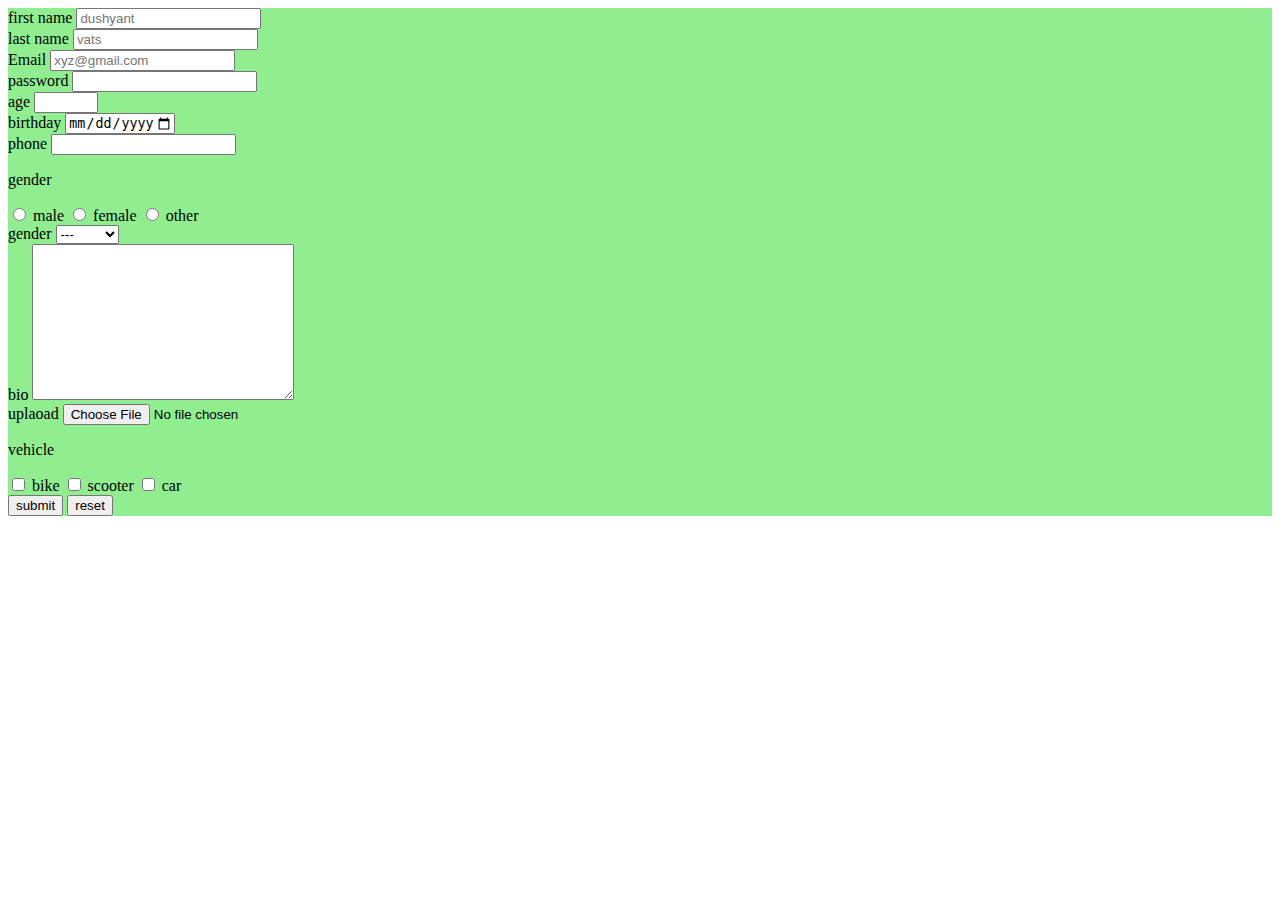
==== index.html @ b3648b35 "Rename d.html to index.html" ====
<html>
<head>
    <title>dushy</title>
    <link rel="stylesheet" href="d.css">
</head>
  <body>
   <form action="action.html" method="GET">
     <div>
<label for="fname">first name</label>
<input type="text" id="fname" name="fname" placeholder="dushyant" required>
<br>
<label for="lname">last name</label>
<input type="text" id="lname" name="lname" placeholder="vats" required>
<br>
<div>
  <label for="Email">Email</label>
<input type="email" id="Email" name="Email" placeholder="xyz@gmail.com" required>
</div>
<label for="password">password</label>
<input type="password" id="password" name="password" required>
<div>
<label for="age">age</label>
<input type="number" name="age" id="age" min="1" max="100">
</div>
<div>
  <label for="date">birthday</label>
  <input type="date" name="date" id="date" min="1990-01-01" max="2020-01-01">
  </div>
  <div>
    <label for="phone">phone</label>
    <input type="tel" name="phone" id="phone">
  </div>
<P>gender</P>
<input type="radio" id="male" name="gender" value="male">
<label for="male">male</label>
<input type="radio" id="female" name="gender" value="female">
<label for="female">female</label>
<input type="radio" id="other" name="gender" value="other">
<label for="other">other</label>
<br>
<div>
  <label for="gender">gender</label>
  <select name="gender" id="gender">
    <option value="---" >---</option>
    <option value="male" >male</option>
    <option value="female" >female</option>
    <option value="other" >other</option>
  </select>
</div>
<div>
  <label for="bio">bio</label>
  <textarea name="bio" id="bio" cols="30" rows="10"></textarea>
</div>
<div>
  <label for="file">uplaoad</label>
  <input type="file" name="file" id="file">
</div>
<p>vehicle</p>
<input type="checkbox" id="vehicle1" name="vehicle1" value="bike">
<label for="vehicle1">bike</label>
<input type="checkbox" id="vehicle2" name="vehicle2" value="scooter">
<label for="vehicle2">scooter</label>
<input type="checkbox" id="vehicle3" name="vehicle3" value="car">
<label for="vehicle3">car</label>
<br>
 <input type="submit" value="submit"> 
 <input type="reset" value="reset">  
</div> </form>   
  </body>   
     
</html>
---- d.css ----
div{
    background-color:lightgreen;
}
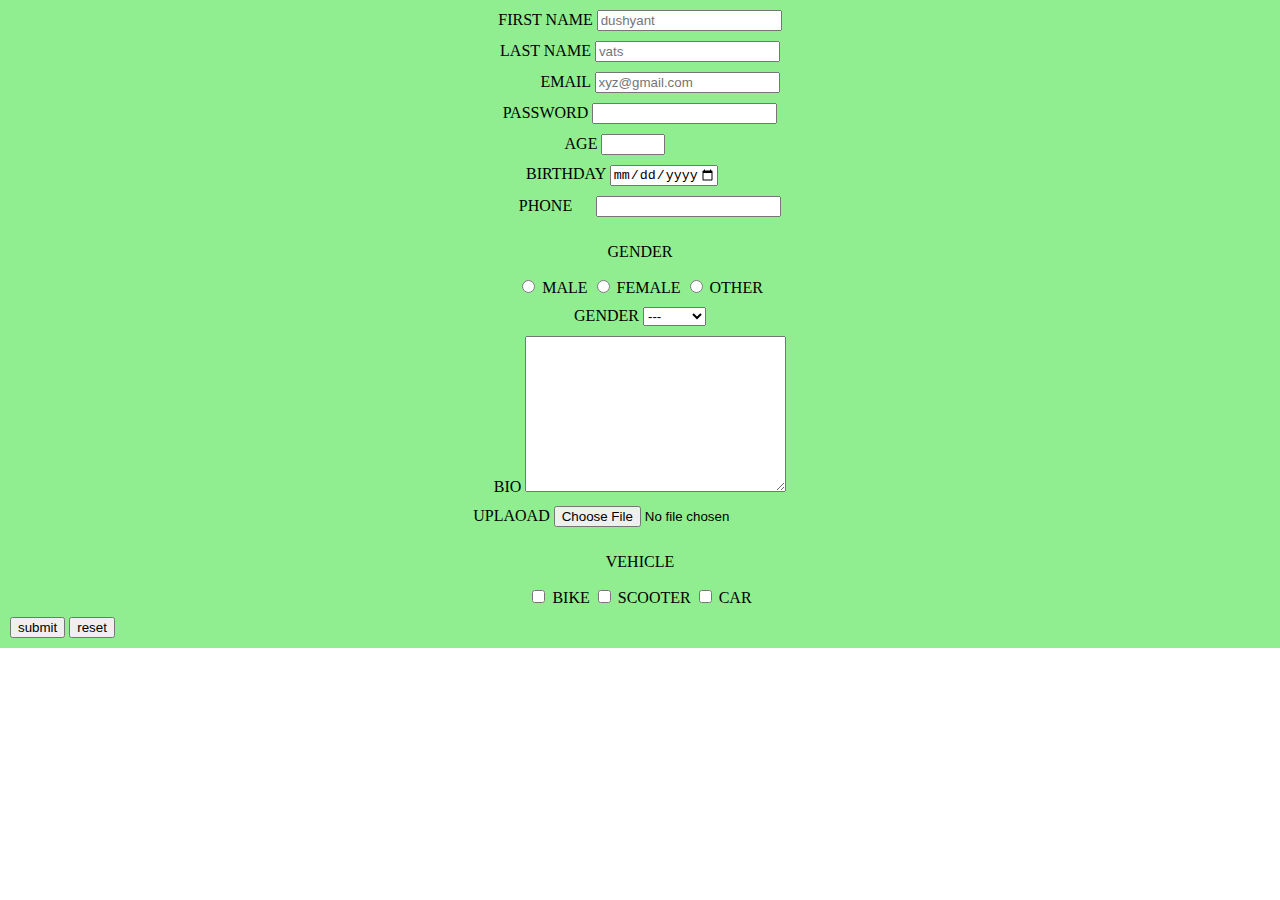
==== commit 647ccb2a: "Update index.html" ====
--- a/index.html
+++ b/index.html
@@ -1,71 +1,103 @@
 <html>
-<head>
+  <head>
     <title>dushy</title>
-    <link rel="stylesheet" href="d.css">
-</head>
+    <link rel="stylesheet" href="d.css" />
+  </head>
   <body>
-   <form action="action.html" method="GET">
-     <div>
-<label for="fname">first name</label>
-<input type="text" id="fname" name="fname" placeholder="dushyant" required>
-<br>
-<label for="lname">last name</label>
-<input type="text" id="lname" name="lname" placeholder="vats" required>
-<br>
-<div>
-  <label for="Email">Email</label>
-<input type="email" id="Email" name="Email" placeholder="xyz@gmail.com" required>
-</div>
-<label for="password">password</label>
-<input type="password" id="password" name="password" required>
-<div>
-<label for="age">age</label>
-<input type="number" name="age" id="age" min="1" max="100">
-</div>
-<div>
-  <label for="date">birthday</label>
-  <input type="date" name="date" id="date" min="1990-01-01" max="2020-01-01">
-  </div>
-  <div>
-    <label for="phone">phone</label>
-    <input type="tel" name="phone" id="phone">
-  </div>
-<P>gender</P>
-<input type="radio" id="male" name="gender" value="male">
-<label for="male">male</label>
-<input type="radio" id="female" name="gender" value="female">
-<label for="female">female</label>
-<input type="radio" id="other" name="gender" value="other">
-<label for="other">other</label>
-<br>
-<div>
-  <label for="gender">gender</label>
-  <select name="gender" id="gender">
-    <option value="---" >---</option>
-    <option value="male" >male</option>
-    <option value="female" >female</option>
-    <option value="other" >other</option>
-  </select>
-</div>
-<div>
-  <label for="bio">bio</label>
-  <textarea name="bio" id="bio" cols="30" rows="10"></textarea>
-</div>
-<div>
-  <label for="file">uplaoad</label>
-  <input type="file" name="file" id="file">
-</div>
-<p>vehicle</p>
-<input type="checkbox" id="vehicle1" name="vehicle1" value="bike">
-<label for="vehicle1">bike</label>
-<input type="checkbox" id="vehicle2" name="vehicle2" value="scooter">
-<label for="vehicle2">scooter</label>
-<input type="checkbox" id="vehicle3" name="vehicle3" value="car">
-<label for="vehicle3">car</label>
-<br>
- <input type="submit" value="submit"> 
- <input type="reset" value="reset">  
-</div> </form>   
-  </body>   
-     
+    <form action="action.html" method="GET">
+      <div>
+        <div>
+          <label for="fname">first name</label>
+        <input
+        type="text"
+        id="fname"
+        name="fname"
+        placeholder="dushyant"
+        required
+        />
+        </div>
+        <div id="last name">
+        <label for="lname">last name</label>
+        <input
+          type="text"
+          id="lname"
+          name="lname"
+          placeholder="vats"
+          required
+        />
+         </div>
+         <div id="email">
+          <label for="Email">Email</label>
+          <input
+            type="email"
+            id="Email"
+            name="Email"
+            placeholder="xyz@gmail.com"
+            required
+          />
+        </div>
+        <div>
+        <label for="password">password</label>
+        <input type="password" id="password" name="password" required />
+        </div>
+        <div id="age">
+          <label for="age">age</label>
+          <input type="number" name="age" id="age" min="1" max="100" />
+        </div>
+        <div id="birthday">
+          <label for="date">birthday</label>
+          <input
+            type="date"
+            name="date"
+            id="date"
+            min="1990-01-01"
+            max="2020-01-01"
+          />
+        </div>
+        <div id="phone">
+          <label for="phone">phone</label>
+          <input type="tel" name="phone" id="phone" />
+        </div>
+        <div>
+        <p>gender</p>
+        <input type="radio" id="male" name="gender" value="male" />
+        <label for="male">male</label>
+        <input type="radio" id="female" name="gender" value="female" />
+        <label for="female">female</label>
+        <input type="radio" id="other" name="gender" value="other" />
+        <label for="other">other</label>
+      </div>
+        <div>
+          <label for="gender">gender</label>
+          <select name="gender" id="gender">
+            <option value="---">---</option>
+            <option value="male">male</option>
+            <option value="female">female</option>
+            <option value="other">other</option>
+          </select>
+        </div>
+        <div>
+          <label for="bio">bio</label>
+          <textarea name="bio" id="bio" cols="30" rows="10"></textarea>
+        </div>
+        <div>
+          <label for="file">uplaoad</label>
+          <input type="file" name="file" id="file" />
+        </div>
+        <div>
+        <p>vehicle</p>
+        <input type="checkbox" id="vehicle1" name="vehicle1" value="bike" />
+        <label for="vehicle1">bike</label>
+        <input type="checkbox" id="vehicle2" name="vehicle2" value="scooter" />
+        <label for="vehicle2">scooter</label>
+        <input type="checkbox" id="vehicle3" name="vehicle3" value="car" />
+        <label for="vehicle3">car</label>
+      </div>
+      <div id="button">
+        <input type="submit" value="submit" />
+        <input type="reset" value="reset" />
+       </div>
+    </div>
+    </form>
+  </body>
 </html>
--- a/d.css
+++ b/d.css
@@ -1,3 +1,27 @@
 div{
     background-color:lightgreen;
-}+    text-align: center;
+    text-transform: uppercase;
+    padding: 5px;
+    margin: left;
+}
+body{
+    margin: 0px;
+    padding: 0%;
+}
+#button{
+    text-align: left;
+}
+#email{
+    margin-right: -20;
+}
+#age  {
+    margin-right: 25;
+}
+#birthday{
+    margin-right: 36;
+}
+
+#phone{
+    margin-left:20px;
+}
